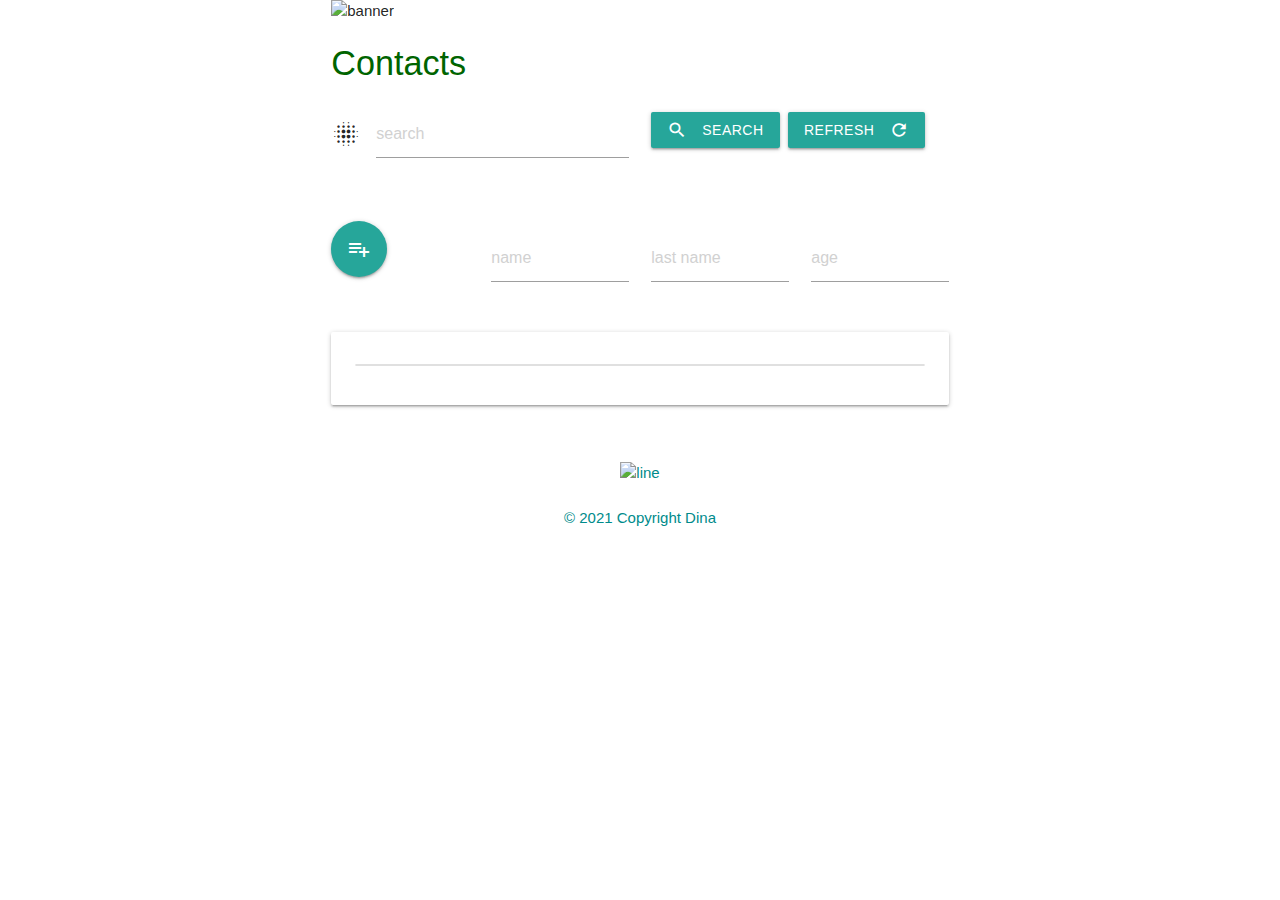
==== 21_04_23_contacts_onepage/src/main/resources/static/index.html @ f6671937 "contacts one page" ====
<!DOCTYPE html>
<html lang="en">
<head>
    <meta charset="UTF-8">
    <meta name="viewport"
          content="width=device-width, user-scalable=no, initial-scale=1.0, maximum-scale=1.0, minimum-scale=1.0">
    <meta http-equiv="X-UA-Compatible" content="ie=edge">
    <title>Contact</title>
    <!-- Compiled and minified CSS -->
    <link rel="stylesheet" href="https://cdnjs.cloudflare.com/ajax/libs/materialize/1.0.0/css/materialize.min.css">
    <link rel="stylesheet" href="/css/styles.css">
    <link href="https://fonts.googleapis.com/icon?family=Material+Icons" rel="stylesheet">
</head>
<body>
<div class="row">
    <div class="col m6 offset-m3">
        <div class="row">
            <div class="col s12"><img src="/img/banner03.png" alt="banner" class="responsive-img"></div>
            <div class="col s12">
                <h4 style="color: darkgreen">Contacts</h4>
            </div>

            <form class="col s12" action="/contacts/search" method="post">
                <div class="row">
                    <div class="input-field col s6">
                        <i class="material-icons prefix">blur_on</i>
                        <input type="text" class="materialize-textarea" name="searchPattern"
                               placeholder="search"/>
                    </div>
                    <div class="input-field col s6">
                        <button class="waves-effect waves-light btn" role="button" name="action"><i
                                class="material-icons left">search</i>Search
                        </button>&nbsp;
                        <a href="/contacts/" class="waves-effect waves-light btn"><i
                                class="material-icons right">refresh</i>Refresh</a>
                    </div>
                </div>
            </form>
        </div>


        <form class="row" id="contact-form">
            <div class="col s3">
                <button class="btn-floating btn-large waves-effect waves-light" data-action="add">
                    <i class="material-icons">playlist_add</i>
                </button>
                <button class="btn-floating btn-large waves-effect waves-light red hide" data-action="cancel">
                    <i class="material-icons">close</i>
                </button>
                <button class="btn-floating btn-large waves-effect waves-light hide" data-action="edit">
                    <i class="material-icons">check</i>
                </button>
            </div>
            <input type="hidden" name="id">
            <div class="input-field col s3">
                <input type="text" class="materialize-textarea" name="name"
                       placeholder="name"/>
            </div>
            <div class="input-field col s3">
                <input type="text" class="materialize-textarea" name="lastName"
                       placeholder="last name"/>
            </div>
            <div class="input-field col s3">
                <input type="number" class="materialize-textarea" name="age" min="16" max="120" step="1"
                       placeholder="age"/>
            </div>
        </form>


        <div class="row">
            <div class="col s12">

                <div class="card">
                    <div class="card-content">
                        <ul class="collection with-header" id="contact-wrapper">


                        </ul>
                    </div>
                </div>
            </div>
        </div>
        <footer>
            <div class="footer-copyright" style="text-align: center">
                <div class="container" style="color: darkcyan">
                    <br>
                    <img src="/img/line.png" alt="line">
                    <br><br>
                    © 2021 Copyright Dina
                </div>
            </div>
        </footer>
    </div>
</div>
<!-- Compiled and minified JavaScript -->
<script src="/js/main.js"></script>
<script src="https://cdnjs.cloudflare.com/ajax/libs/materialize/1.0.0/js/materialize.min.js"></script>

<li class="collection-item hide contact-item" id="contact-template">
    <a class="badge" data-action="toggleDetails">
        <span style="color: darkcyan" data-id="name">name</span>
        <span style="color: darkcyan" data-id="lastName">last name</span>
    </a>
    <a class="secondary-content" data-action="delete">
        <i class="material-icons waves-light red-text">delete</i>
    </a>
    <a class="secondary-content" data-action="edit">
        <i class="material-icons teal-text">edit</i>&nbsp;&nbsp;&nbsp;
    </a>
    <!--Contact details -->
    <ul class="collection-item hide contact-item" id="contact-details">
        <li class="contact-item">
            <i>Name: </i>
            <a class="badge" data-action="toggleDetails">
                <span style="color: darkcyan" data-id="name">name</span></a>

        </li>
        <li class="contact-item">
            <i>Lastname: </i>
            <a class="badge" data-action="toggleDetails">
                <span style="color: darkcyan" data-id="lastName">lastname</span></a>
        </li>
        <li class="contact-item">
            <i>Age: </i>
            <a class="badge" data-action="toggleDetails">
                <span style="color: darkcyan" data-id="age">age</span></a>
        </li>
    </ul>

</li>


</body>
</html>
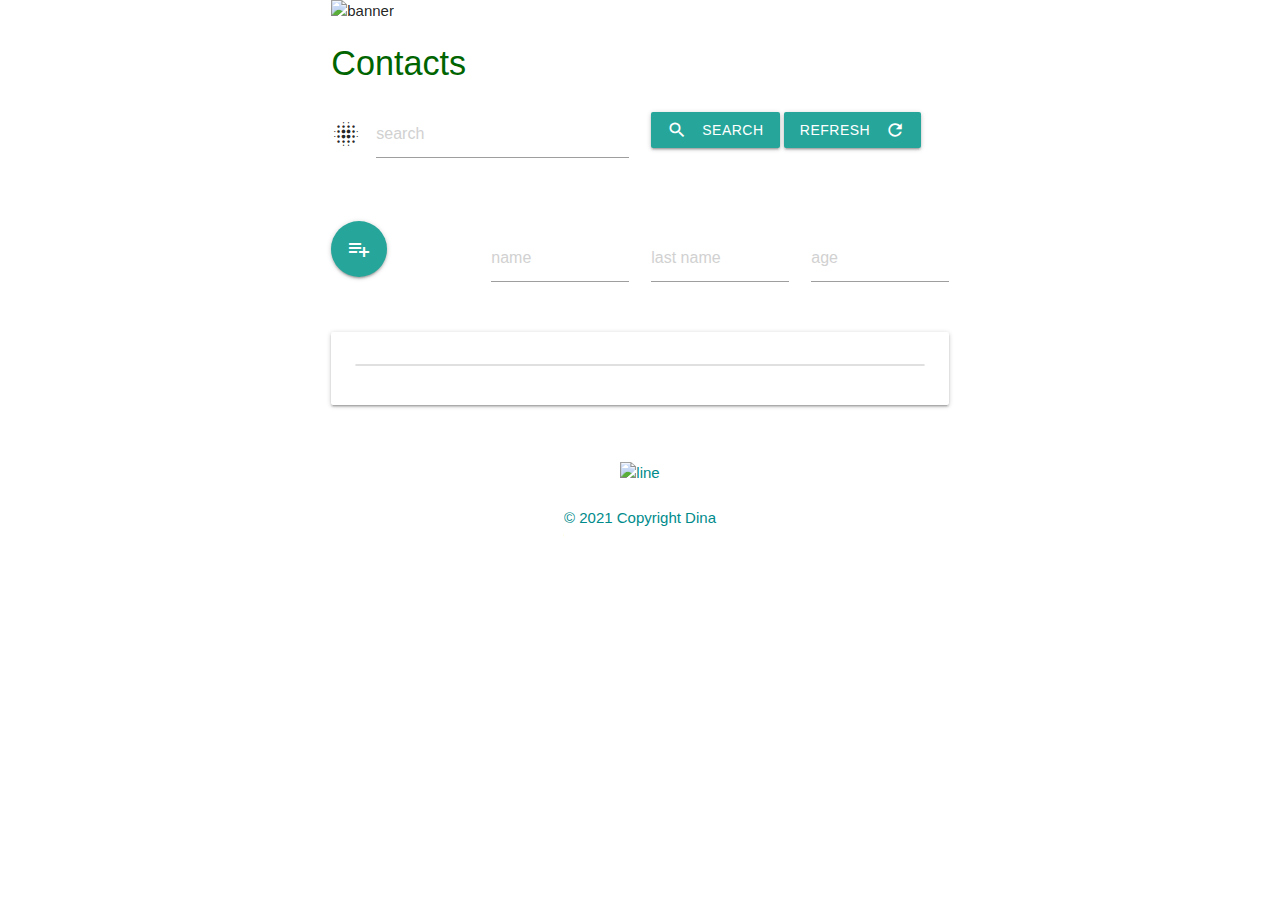
==== commit ad6ad054: "contacts one page finished" ====
--- a/21_04_23_contacts_onepage/src/main/resources/static/index.html
+++ b/21_04_23_contacts_onepage/src/main/resources/static/index.html
@@ -20,7 +20,7 @@
                 <h4 style="color: darkgreen">Contacts</h4>
             </div>
 
-            <form class="col s12" action="/contacts/search" method="post">
+            <form class="col s12" id="search-form">
                 <div class="row">
                     <div class="input-field col s6">
                         <i class="material-icons prefix">blur_on</i>
@@ -28,11 +28,12 @@
                                placeholder="search"/>
                     </div>
                     <div class="input-field col s6">
-                        <button class="waves-effect waves-light btn" role="button" name="action"><i
-                                class="material-icons left">search</i>Search
-                        </button>&nbsp;
-                        <a href="/contacts/" class="waves-effect waves-light btn"><i
-                                class="material-icons right">refresh</i>Refresh</a>
+                        <button class="waves-effect waves-light btn" role="button" name="action" data-action="search">
+                            <i class="material-icons left">search</i>Search
+                        </button>
+                        <button class="waves-effect waves-light btn" data-action="refresh">
+                            <i class="material-icons right">refresh</i>Refresh
+                        </button>
                     </div>
                 </div>
             </form>
@@ -61,7 +62,7 @@
                        placeholder="last name"/>
             </div>
             <div class="input-field col s3">
-                <input type="number" class="materialize-textarea" name="age" min="16" max="120" step="1"
+                <input type="text" class="materialize-textarea" name="age"
                        placeholder="age"/>
             </div>
         </form>
@@ -105,30 +106,24 @@
         <i class="material-icons waves-light red-text">delete</i>
     </a>
     <a class="secondary-content" data-action="edit">
-        <i class="material-icons teal-text">edit</i>&nbsp;&nbsp;&nbsp;
+        <i class="material-icons teal-text">edit</i>
     </a>
-    <!--Contact details -->
-    <ul class="collection-item hide contact-item" id="contact-details">
-        <li class="contact-item">
-            <i>Name: </i>
-            <a class="badge" data-action="toggleDetails">
-                <span style="color: darkcyan" data-id="name">name</span></a>
 
+    <ul class="collection hide contact-details">
+        <li class="collection-item ">
+            <div><strong>Name:</strong><span style="color: darkcyan" class="secondary-content black-text name-value">- </span>
+            </div>
         </li>
-        <li class="contact-item">
-            <i>Lastname: </i>
-            <a class="badge" data-action="toggleDetails">
-                <span style="color: darkcyan" data-id="lastName">lastname</span></a>
+        <li class="collection-item ">
+            <div><strong>Last Name:</strong><span style="color: darkcyan" class="secondary-content black-text lastName-value">- </span>
+            </div>
         </li>
-        <li class="contact-item">
-            <i>Age: </i>
-            <a class="badge" data-action="toggleDetails">
-                <span style="color: darkcyan" data-id="age">age</span></a>
+        <li class="collection-item ">
+            <div><strong>Age:</strong><span style="color: darkcyan" class="secondary-content black-text age-value">- </span>
+            </div>
         </li>
     </ul>
-
 </li>
-
 
 </body>
 </html>